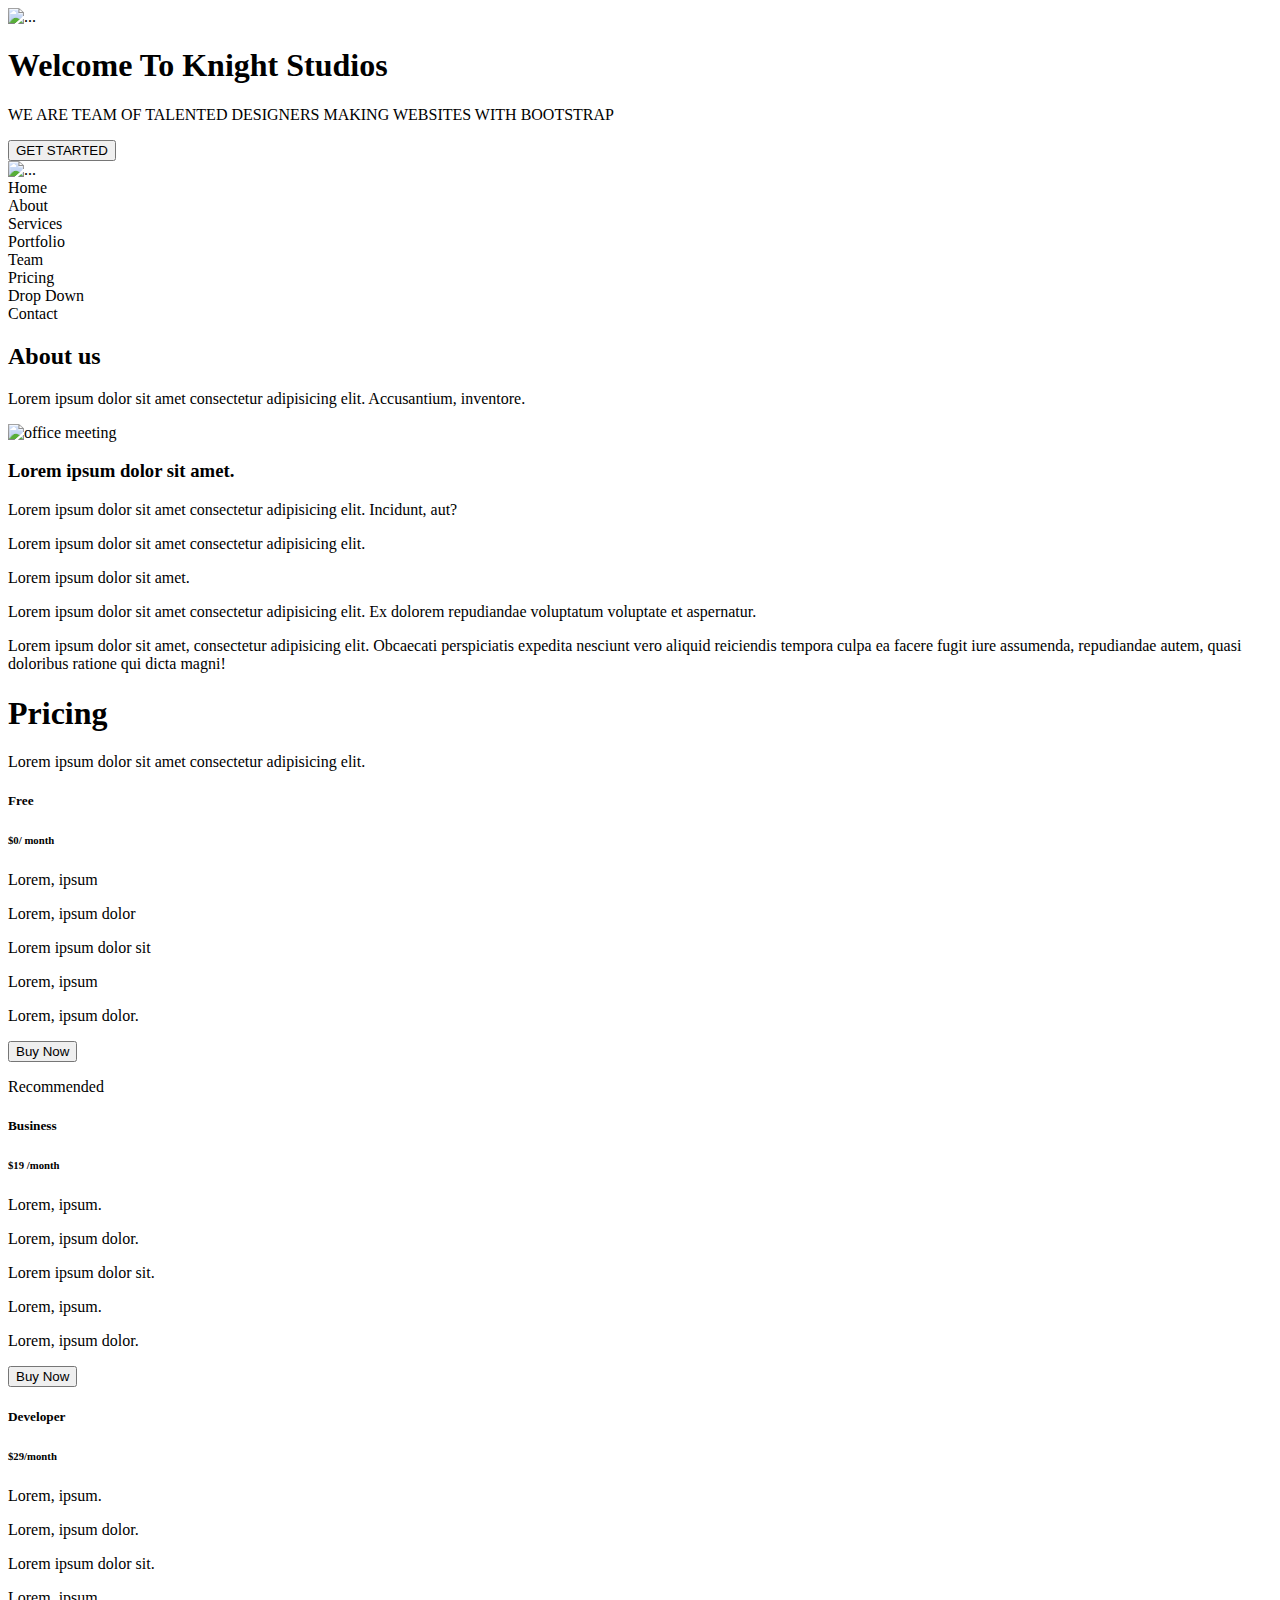
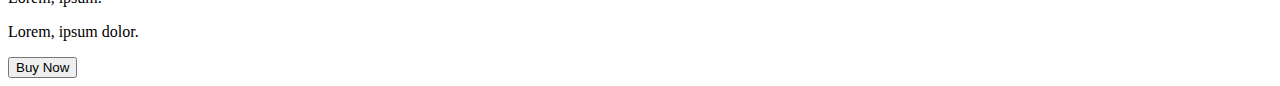
==== index.html @ ffdbfa2d "first push" ====
<!DOCTYPE html>
<html lang="en">

<head>
  <meta charset="UTF-8">
  <meta name="viewport" content="width=device-width, initial-scale=1.0">
  <link rel="stylesheet" href="https://cdn.jsdelivr.net/npm/@mdi/font@latest/css/materialdesignicons.min.css">
  <link rel="stylesheet" href="style.css">
  <link href="https://cdn.jsdelivr.net/npm/bootstrap@5.3.2/dist/css/bootstrap.min.css" rel="stylesheet"
    integrity="sha384-T3c6CoIi6uLrA9TneNEoa7RxnatzjcDSCmG1MXxSR1GAsXEV/Dwwykc2MPK8M2HN" crossorigin="anonymous">
  <script src="https://cdn.jsdelivr.net/npm/bootstrap@5.3.2/dist/js/bootstrap.bundle.min.js"
    integrity="sha384-C6RzsynM9kWDrMNeT87bh95OGNyZPhcTNXj1NW7RuBCsyN/o0jlpcV8Qyq46cDfL" crossorigin="anonymous" defer>

    </script>
  <script id="debug-script" src="https://cdn.jsdelivr.net/gh/MickShannahan/style-debug@latest/debug.min.js"
    defer></script>

  <title>Document</title>
</head>

<body class="debug">
  <header class="bg-black text-light">
    <div class="container-fluid">
      <div class="row text-center">
        <div class="col-12">
          <img src="..." alt="...">
          <h1>Welcome To Knight Studios</h1>
          <p>WE ARE TEAM OF TALENTED DESIGNERS MAKING WEBSITES WITH BOOTSTRAP</p>
          <button>GET STARTED</button>
        </div>
      </div>
  </header>
  <div class="container-fluid">
    <div class="row">
      <div class="col-12 d-flex justify-content-evenly">
        <div>
          <img src="..." alt="...">
        </div>
        <nav class="text-success">Home</nav>
        <nav>About</nav>
        <nav>Services</nav>
        <nav>Portfolio</nav>
        <nav class="text-success">Team</nav>
        <nav>Pricing</nav>
        <nav class="drop-down">Drop Down</nav>
        <nav>Contact</nav>
      </div>
    </div>
  </div>
  <main>
    <div class="container">

      <div class="row service-header">
        <div class="col-12">
          <h2 class="text-center">About us</h2>
          <p class="text-center"> Lorem ipsum dolor sit amet consectetur adipisicing elit. Accusantium, inventore.</p>
        </div>
      </div>

      <div class="row services">

        <div class="col-md-6">
          <img class="img-fluid"
            src="https://images.unsplash.com/photo-1573164574572-cb89e39749b4?w=900&auto=format&fit=crop&q=60&ixlib=rb-4.0.3&ixid=M3wxMjA3fDB8MHxzZWFyY2h8NHx8b2ZmaWNlJTIwbWVldGluZ3xlbnwwfHwwfHx8MA%3D%3D"
            alt="office meeting">
        </div>
        <div class="col-md-6">
          <h3 class="text-secondary">Lorem ipsum dolor sit amet.</h3>
          <div class="row">
            <p><span class="mdi mdi-check-all me-4"></span> Lorem ipsum dolor sit amet consectetur adipisicing elit.
              Incidunt, aut?</p>
            <p> <span class="mdi mdi-check-all me-4"></span> Lorem ipsum dolor sit amet consectetur adipisicing elit.
            </p>

            <p><span class="mdi mdi-check-all me-4"></span> Lorem ipsum dolor sit amet.</p>
          </div>
          <p>Lorem ipsum dolor sit amet consectetur adipisicing elit. Ex dolorem repudiandae voluptatum voluptate et
            aspernatur.</p>
          <p>Lorem ipsum dolor sit amet, consectetur adipisicing elit. Obcaecati perspiciatis expedita nesciunt vero
            aliquid reiciendis tempora culpa ea facere fugit iure assumenda, repudiandae autem, quasi doloribus
            ratione
            qui dicta magni!</p>
        </div>
      </div>

    </div>
  </main>

  <section>
    <div class="container">
      <div class="row">
        <div class="col-12 p-3">
          <div class="text-center">
            <h1 class="text-black-bold">Pricing</h1>
            <p class="text-secondary">Lorem ipsum dolor sit amet consectetur adipisicing elit.</p>
          </div>
        </div>
      </div>

      <div class="row align-items-center">
        <div class="col-md-4 text-center">
          <div class="card">
            <div class="card-body">
              <h5 class="card-title text-black-bold">Free</h5>
              <h6 class="card-subtitle mb-2 text-body-secondary">$0/ month</h6>
              <p>Lorem, ipsum</p>
              <p>Lorem, ipsum dolor</p>
              <p>Lorem ipsum dolor sit</p>
              <p>Lorem, ipsum</p>
              <p>Lorem, ipsum dolor.</p>
              <button class="text-success">Buy Now</button>

            </div>
          </div>
        </div>
        <div class="col-md-4 text-center">
          <div class="card">
            <div class="card-body">
              <p class="card-text text-success">
                <span class="alert alert-success">
                  Recommended
                </span>
              </p>
              <h5 class="card-title"> Business </h5>
              <h6 class="card-subtitle mb-2 text-body-secondary">$19 /month</h6>
              <p class="card-text">Lorem, ipsum.</p>
              <p class="card-text">Lorem, ipsum dolor.</p>
              <p class="card-text">Lorem ipsum dolor sit.</p>
              <p class="card-text">Lorem, ipsum.</p>
              <p class="card-text">Lorem, ipsum dolor.</p>
              <button class="text-success">Buy Now</button>

            </div>
          </div>
        </div>

        <div class="col-md-4 text-center">
          <div class="card">
            <div class="card-body">
              <h5 class="card-title">Developer</h5>
              <h6 class="card-subtitle mb-2 text-body-secondary">$29/month</h6>
              <p class="card-text">Lorem, ipsum.</p>
              <p class="card-text">Lorem, ipsum dolor.</p>
              <p class="card-text">Lorem ipsum dolor sit.</p>
              <p class="card-text">Lorem, ipsum.</p>
              <p class="card-text">Lorem, ipsum dolor.</p>
              <button class="text-success">Buy Now</button>

            </div>
          </div>
        </div>






      </div>
    </div>
    </div>
  </section>


</body>

</html>
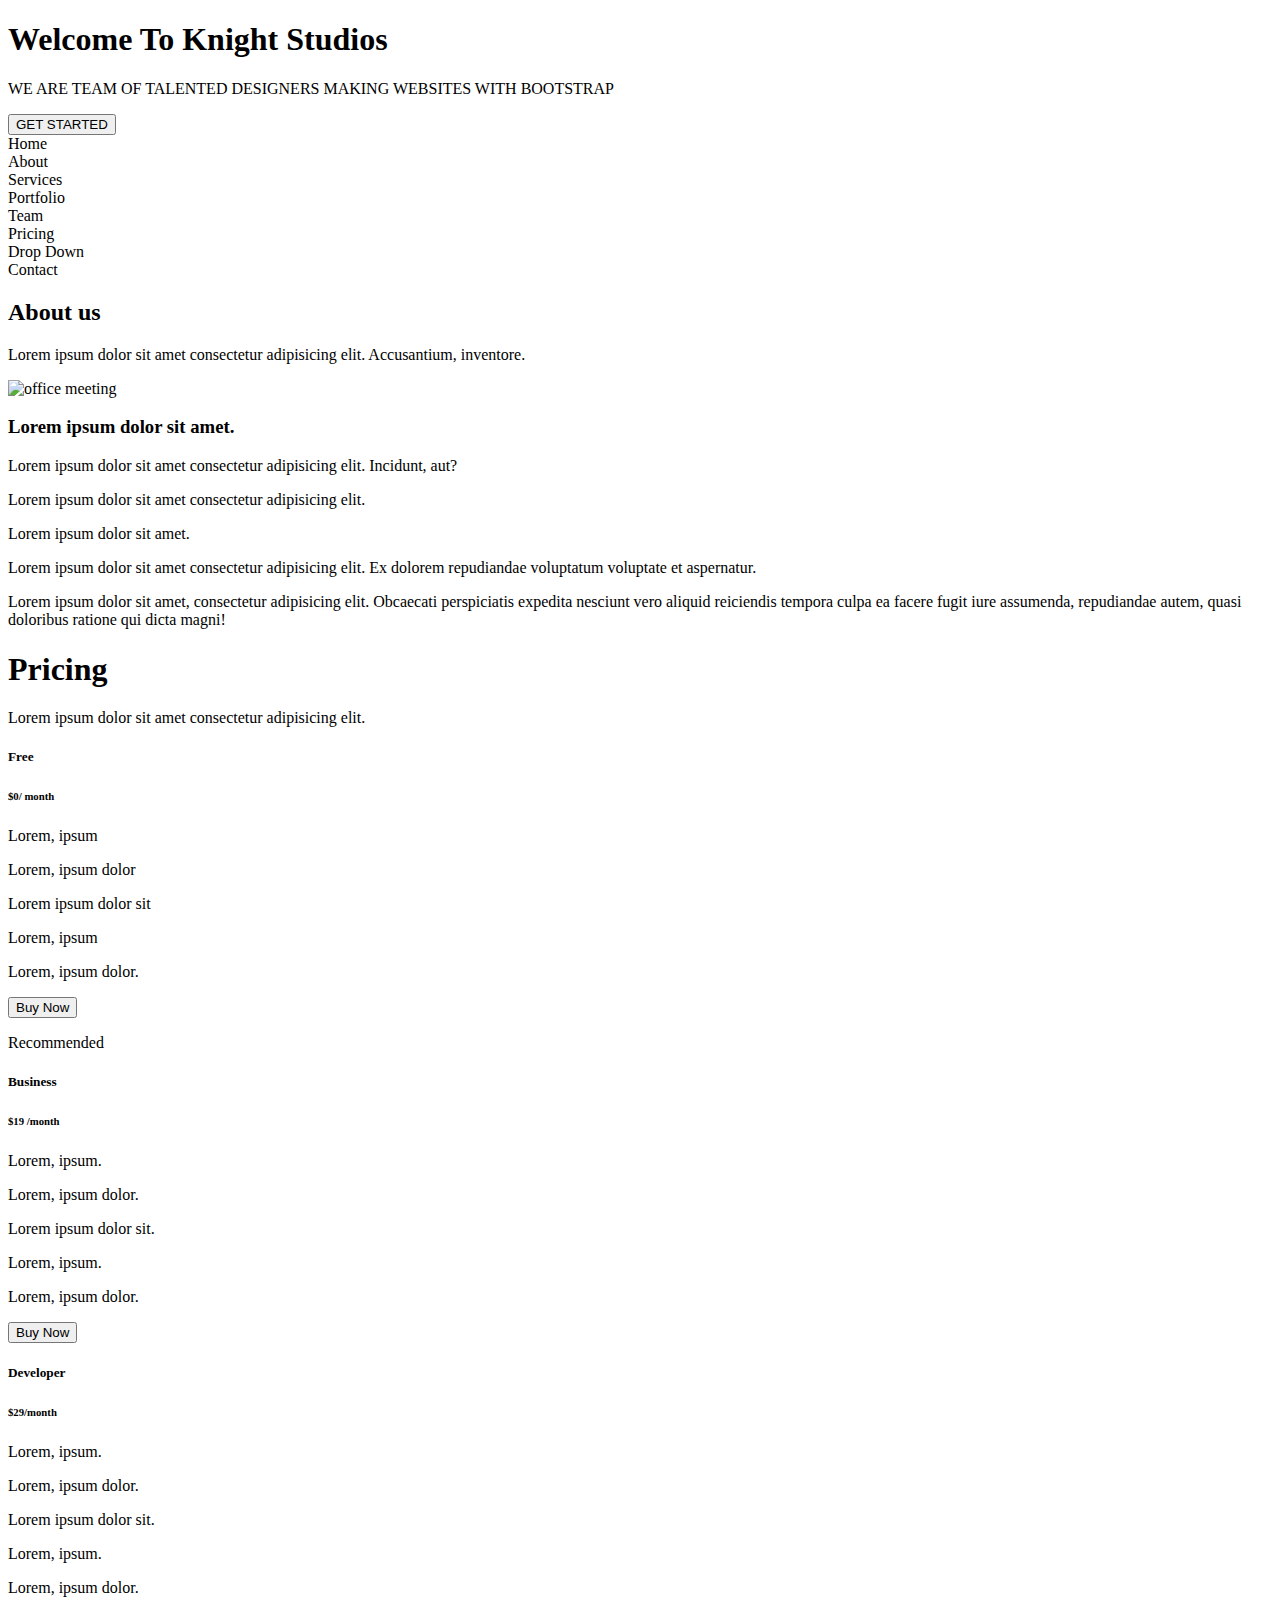
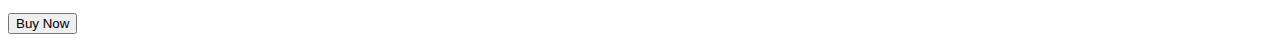
==== commit 79efefb5: "last push" ====
--- a/index.html
+++ b/index.html
@@ -23,7 +23,7 @@
     <div class="container-fluid">
       <div class="row text-center">
         <div class="col-12">
-          <img src="..." alt="...">
+          <span class="mdi mdi-chess-knight"></span>
           <h1>Welcome To Knight Studios</h1>
           <p>WE ARE TEAM OF TALENTED DESIGNERS MAKING WEBSITES WITH BOOTSTRAP</p>
           <button>GET STARTED</button>
@@ -34,7 +34,7 @@
     <div class="row">
       <div class="col-12 d-flex justify-content-evenly">
         <div>
-          <img src="..." alt="...">
+          <span class="mdi mdi-chess-knight"></span>
         </div>
         <nav class="text-success">Home</nav>
         <nav>About</nav>
@@ -88,11 +88,11 @@
 
   <section>
     <div class="container">
-      <div class="row">
-        <div class="col-12 p-3">
+      <div class="row p-5">
+        <div class="col-12">
           <div class="text-center">
-            <h1 class="text-black-bold">Pricing</h1>
-            <p class="text-secondary">Lorem ipsum dolor sit amet consectetur adipisicing elit.</p>
+            <h1 class="text-black p-3">Pricing</h1>
+            <p class="text-secondary p-3">Lorem ipsum dolor sit amet consectetur adipisicing elit.</p>
           </div>
         </div>
       </div>
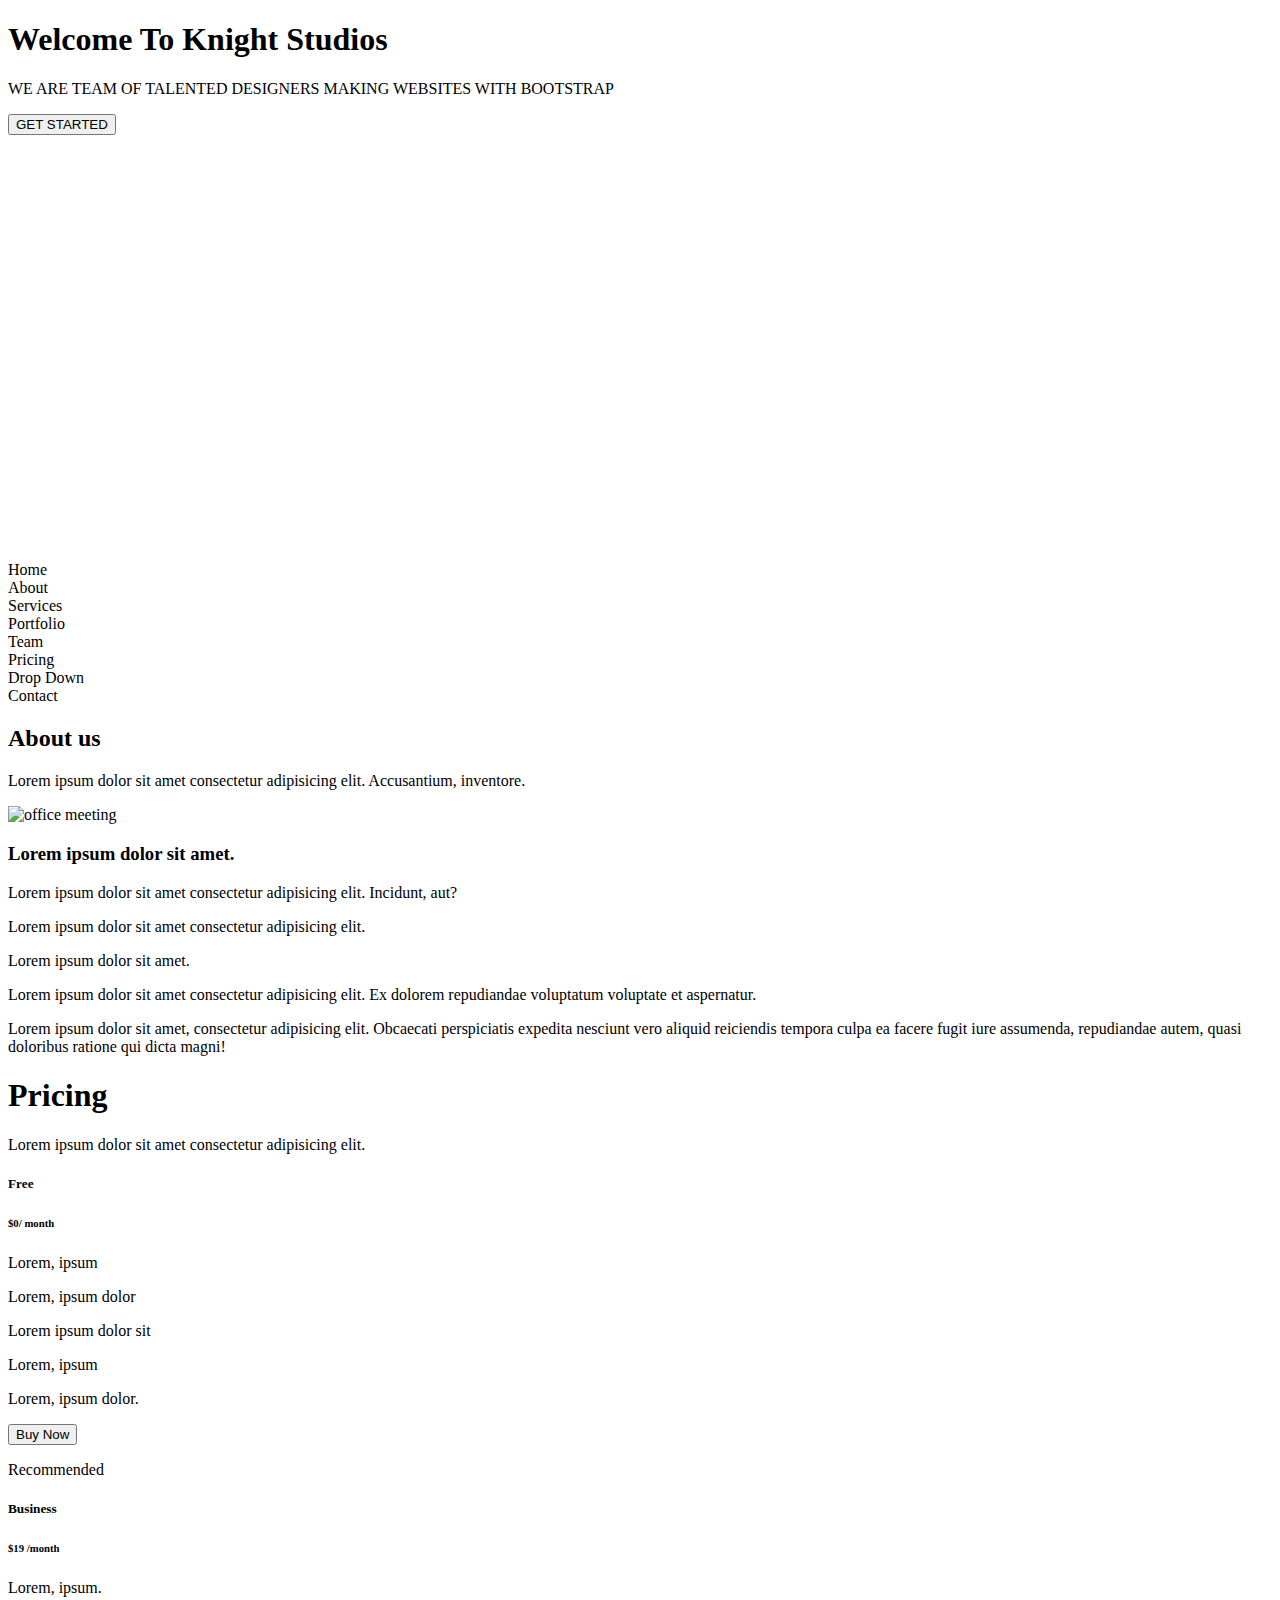
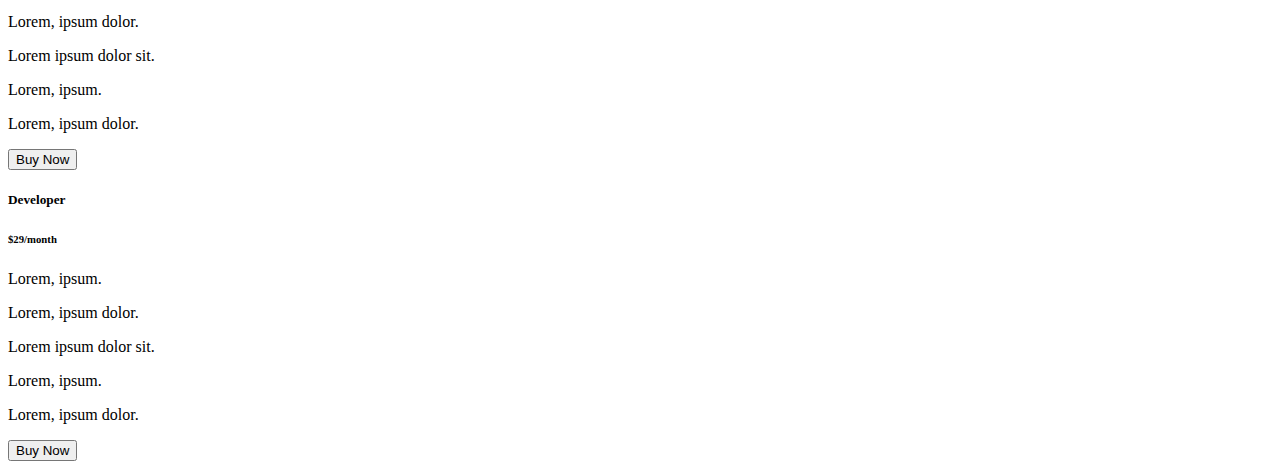
==== commit d39a26af: "needs work" ====
--- a/index.html
+++ b/index.html
@@ -22,11 +22,13 @@
   <header class="bg-black text-light">
     <div class="container-fluid">
       <div class="row text-center">
-        <div class="col-12">
-          <span class="mdi mdi-chess-knight"></span>
-          <h1>Welcome To Knight Studios</h1>
-          <p>WE ARE TEAM OF TALENTED DESIGNERS MAKING WEBSITES WITH BOOTSTRAP</p>
-          <button>GET STARTED</button>
+        <div class="col-12 min-height">
+          <div class="row col-md-4">
+            <span class="mdi mdi-chess-knight fs-1"></span>
+            <h1>Welcome To Knight Studios</h1>
+            <p>WE ARE TEAM OF TALENTED DESIGNERS MAKING WEBSITES WITH BOOTSTRAP</p>
+            <button class="text-light bg-success btn btn-warning rounded-4 m-3">GET STARTED</button>
+          </div>
         </div>
       </div>
   </header>
@@ -51,7 +53,7 @@
     <div class="container">
 
       <div class="row service-header">
-        <div class="col-12">
+        <div class="col-12 m-3">
           <h2 class="text-center">About us</h2>
           <p class="text-center"> Lorem ipsum dolor sit amet consectetur adipisicing elit. Accusantium, inventore.</p>
         </div>
--- a/style.css
+++ b/style.css
@@ -0,0 +1,3 @@
+.min-height {
+  min-height: 60dvh;
+}